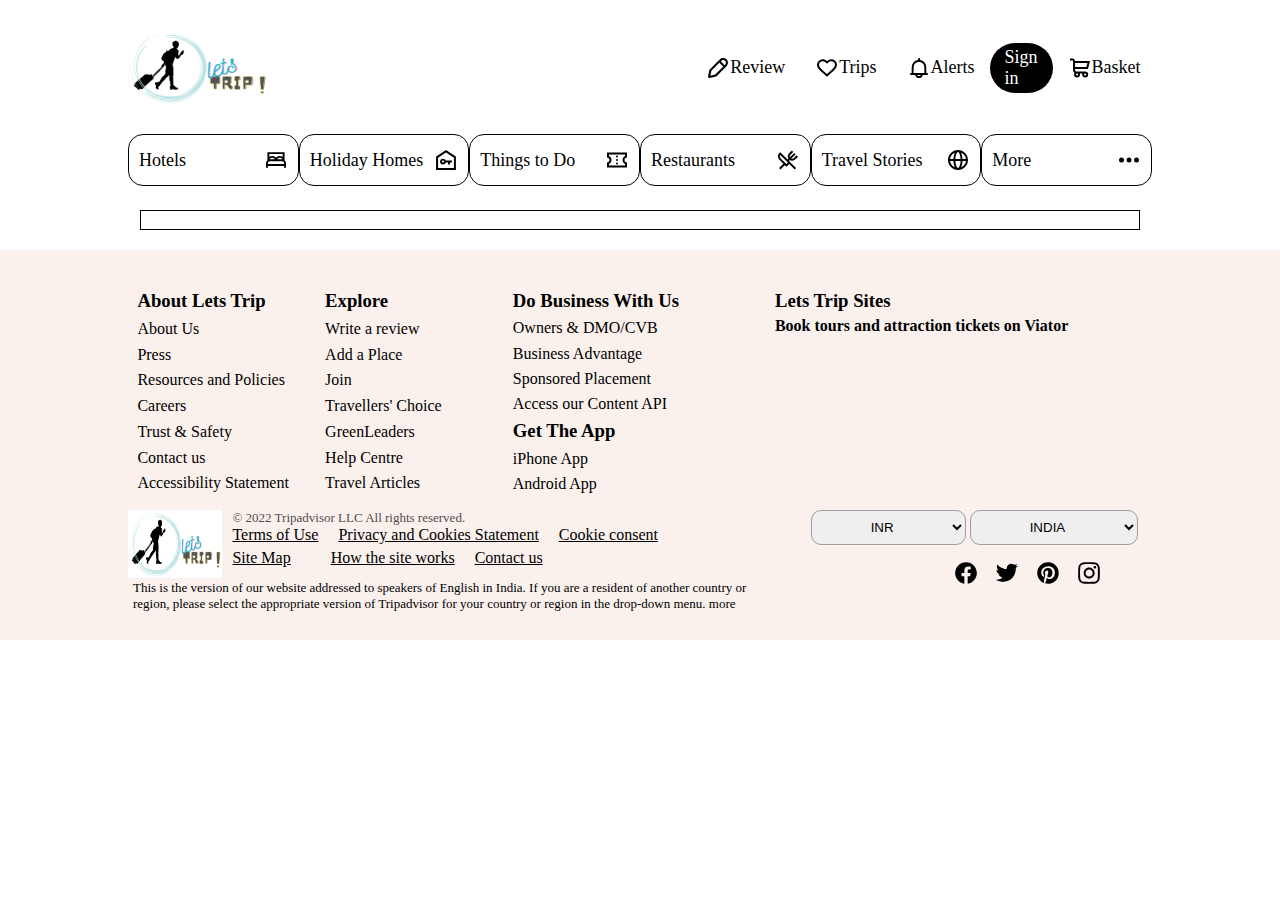
==== index.html @ a2d418f1 "Merge pull request #1 from tambeaditya101/day1" ====
<!DOCTYPE html>
<html lang="en">
  <head>
    <meta charset="UTF-8" />
    <meta http-equiv="X-UA-Compatible" content="IE=edge" />
    <meta name="viewport" content="width=device-width, initial-scale=1.0" />
    <title>
      Lets Trip: Over a billion reviews & contributions for Hotels, Attractions,
      Restaurants, and more
    </title>
    <link rel="stylesheet" href="trip'o.png" />
    <link rel="stylesheet" href="style.css" />
    <link rel="stylesheet" href="https://fontawesome.com/" />
  </head>
  <body>
    <div id="navbar">
      <div class="nav-left">
        <img width="100px" src="trip'o.png" alt="" />
      </div>
      <div class="nav-right">
        <div class="review">
          <svg
            viewBox="0 0 24 24"
            width="24px"
            height="24px"
            class="d Vb UmNoP"
          >
            <path
              d="M3.366 21.984a1.36 1.36 0 01-1.067-.513 1.352 1.352 0 01-.266-1.148l1.445-6.637 10.249-10.22c1.625-1.62 4.352-1.939 6.153-.674a4.8 4.8 0 012.098 3.518 4.756 4.756 0 01-1.384 3.833l-10.326 10.32-6.902 1.521zm2.038-7.245l-1.069 4.906 4.875-1.103 7.909-7.902-3.796-3.797-7.919 7.896zm9.41-9.382l3.794 3.795.499-.499a2.662 2.662 0 00.775-2.144c-.076-.81-.502-1.514-1.196-1.982-1.029-.724-2.549-.49-3.472.431l-.4.399z"
            ></path>
          </svg>
          <a href="">Review</a>
        </div>
        <div class="review">
          <svg
            viewBox="0 0 24 24"
            width="24px"
            height="24px"
            class="d Vb UmNoP"
          >
            <path
              d="M12.001 20.729s-6.741-5.85-8.485-8.003c-2.055-2.541-2.018-5.837.089-7.836a5.928 5.928 0 014.104-1.618c1.548 0 3.005.575 4.104 1.618l.174.165.162-.155a5.93 5.93 0 014.104-1.618c1.548 0 3.005.574 4.104 1.618 2.158 2.049 2.192 5.273.084 7.841-1.755 2.139-8.44 7.988-8.44 7.988zM7.709 5.271a3.935 3.935 0 00-2.727 1.068c-1.578 1.498-1.06 3.708.088 5.128 1.306 1.613 5.333 5.204 6.925 6.605 1.583-1.404 5.58-4.993 6.899-6.601 1.195-1.455 1.685-3.603.085-5.122-.726-.689-1.694-1.069-2.728-1.069s-2.001.38-2.728 1.069l-1.539 1.462-1.551-1.473a3.925 3.925 0 00-2.724-1.067z"
            ></path>
          </svg>
          <a href="">Trips</a>
        </div>
        <div class="review">
          <svg
            viewBox="0 0 24 24"
            width="24px"
            height="24px"
            class="d Vb UmNoP"
          >
            <path
              d="M12 2c.539 0 .976.437.976.976v1.032c1.779.21 3.268 1 4.356 2.222 1.271 1.426 1.937 3.372 1.97 5.512.013.755.016 3.706.016 5.381h1.463v1.951H15.77a4.4 4.4 0 01-.336.924 3.545 3.545 0 01-1.2 1.382c-.589.391-1.332.62-2.234.62s-1.645-.229-2.233-.621a3.538 3.538 0 01-1.2-1.382 4.4 4.4 0 01-.336-.924H3.22v-1.951h1.463c0-1.669.002-4.602.015-5.372-.007-2.149.663-4.098 1.944-5.523 1.098-1.222 2.601-2.009 4.383-2.219V2.976A.975.975 0 0112 2zM6.634 17.122h10.732c0-1.675-.003-4.611-.016-5.351-.026-1.763-.573-3.232-1.475-4.245-.891-1-2.187-1.625-3.876-1.625-1.692 0-3.007.627-3.906 1.627-.909 1.012-1.452 2.473-1.444 4.223 0 .001-.015 3.696-.015 5.371zm3.653 1.951l.024.052c.125.249.297.471.538.63.234.156.59.294 1.151.294.562 0 .917-.138 1.151-.294a1.601 1.601 0 00.561-.682h-3.425z"
            ></path>
          </svg>
          <a href="">Alerts</a>
        </div>
        <div class="review">
          <a style="color: white" href="">Sign in</a>
        </div>

        <div class="review">
          <svg
            viewBox="0 0 24 24"
            width="24px"
            height="24px"
            class="d Vb UmNoP"
          >
            <path
              d="M17.166 15.54h-9.1c-.293 0-1.011-.914-1.011-1.517V13.01h12.923L22 4.922H7.055c0-1.033-.9-2.527-2.527-2.527H2v2.022h2.528c.356 0 .5.466.505.505l.001 9.102c0 .929.579 2.192 1.479 2.932a3.011 3.011 0 00-.468 1.618 3.035 3.035 0 003.033 3.032 3.035 3.035 0 002.86-4.045h2.369a3.035 3.035 0 002.859 4.045 3.035 3.035 0 003.033-3.032 3.036 3.036 0 00-3.033-3.034zM7.055 6.943h12.354l-1.011 4.044H7.055V6.943zm2.023 12.641a1.012 1.012 0 010-2.024 1.013 1.013 0 010 2.024zm8.088 0a1.012 1.012 0 110-2.024 1.012 1.012 0 010 2.024z"
            ></path>
          </svg>
          <a href="">Basket</a>
        </div>
      </div>
    </div>
    <div id="options">
      <div class="hotels">
        <div>Hotels</div>
        <svg viewBox="0 0 24 24" width="24px" height="24px" class="d Vb UmNoP">
          <path
            d="M20.587 12.139V4.144H3.424v7.986A3.805 3.805 0 002 15.097v4.755h1.906v-1.905h16.188v1.91H22v-4.76a3.804 3.804 0 00-1.413-2.958zm-1.906-6.09V8.83a5.048 5.048 0 00-2.865-.876c-1.565 0-2.952.69-3.816 1.749-.864-1.059-2.252-1.749-3.818-1.749-1.07 0-2.056.324-2.851.866V6.049h13.35zm-.258 5.248c-.077-.005-.155-.012-.234-.012h-4.971c.438-.838 1.437-1.426 2.598-1.426 1.168 0 2.173.593 2.607 1.438zm-7.643-.012H5.812c-.081 0-.159.007-.238.012.434-.844 1.438-1.438 2.606-1.438 1.163 0 2.163.588 2.6 1.426zM3.906 16.04v-.943c0-1.051.855-1.905 1.906-1.905h12.376c1.051 0 1.905.854 1.905 1.905v.943H3.906z"
          ></path>
        </svg>
      </div>
      <div class="hotels">
        <div>Holiday Homes</div>
        <svg viewBox="0 0 24 24" width="24px" height="24px" class="d Vb UmNoP">
          <path
            d="M12.001 2L2.097 8.6V22h19.807V8.6L12.001 2zm7.922 18.021H4.077V9.66l7.924-5.28 7.922 5.28v10.361z"
          ></path>
          <path
            d="M9.036 10.627a2.973 2.973 0 00-2.97 2.968 2.974 2.974 0 002.97 2.971 2.964 2.964 0 002.788-1.98h2.152v1.979h1.98v-1.979h1.982v-1.979h-6.115a2.965 2.965 0 00-2.787-1.98zm0 3.959a.99.99 0 11-.002-1.978.99.99 0 01.002 1.978z"
          ></path>
        </svg>
      </div>
      <div class="hotels">
        <div>Things to Do</div>
        <svg
          viewBox="0 0 24 24"
          width="24px"
          height="24px"
          class="d Vb UmNoP"
          x="0"
          y="0"
        >
          <circle cx="12" cy="8.5" r="1"></circle>
          <circle cx="12" cy="12" r="1"></circle>
          <circle cx="12" cy="15.5" r="1"></circle>
          <path
            d="M20 6.5V8c-1.5.7-2.5 2.3-2.5 4 0 1.8 1 3.3 2.5 4v1.5H4V16c1.5-.7 2.5-2.3 2.5-4 0-1.8-1-3.3-2.5-4V6.5h16m2-2H2v5c1.4 0 2.5 1.1 2.5 2.5S3.4 14.5 2 14.5v5h20v-5c-1.4 0-2.5-1.1-2.5-2.5s1.1-2.5 2.5-2.5v-5z"
          ></path>
        </svg>
      </div>
      <div class="hotels">
        <div>Restaurants</div>
        <svg viewBox="0 0 24 24" width="24px" height="24px" class="d Vb UmNoP">
          <path
            d="M18.753 21.459l-5.502-5.504-2.85 2.851-1.663-1.662-4.315 4.315-1.343-1.344 4.316-4.316-4.004-4.003A4.718 4.718 0 012 8.438c0-1.269.494-2.461 1.392-3.358l.834-.835 7.362 7.362.866-.866c-1.099-1.719-.777-3.972.912-5.661l2.538-2.538 1.343 1.344-2.538 2.537c-.785.787-1.254 1.903-.852 2.916l4.423-4.422 1.343 1.344-4.429 4.428c.31.13.64.188.977.164.646-.043 1.299-.364 1.838-.904a630.937 630.937 0 002.642-2.653L22 8.631s-1.241 1.255-2.647 2.66c-.865.865-1.951 1.383-3.057 1.456a4.027 4.027 0 01-2.501-.66l-.864.862 7.166 7.166-1.344 1.344zM4.291 6.995A2.835 2.835 0 003.9 8.438c0 .762.296 1.478.835 2.015l5.666 5.667 1.506-1.507-7.616-7.618z"
          ></path>
        </svg>
      </div>
      <div class="hotels">
        <div>Travel Stories</div>
        <svg viewBox="0 0 24 24" width="24px" height="24px" class="d Vb UmNoP">
          <path
            d="M12 2C6.5 2 2 6.5 2 12s4.5 10 10 10 10-4.5 10-10S17.5 2 12 2zM4.1 13h3.3c0 2.2.5 4.3 1.4 6.3-2.6-1.1-4.4-3.5-4.7-6.3zm3.3-2H4.1c.3-2.8 2.1-5.2 4.7-6.3-.8 2-1.3 4.1-1.4 6.3zm4.6 9c-1 0-2.4-2.8-2.6-7h5.2c-.2 4.2-1.6 7-2.6 7zm-2.6-9C9.6 6.8 11 4 12 4s2.4 2.8 2.6 7H9.4zm10.5 0h-3.4c0-2.2-.5-4.3-1.4-6.3 2.7 1.1 4.5 3.5 4.8 6.3zm-4.7 8.3c.8-2 1.3-4.1 1.399-6.3H20c-.4 2.8-2.2 5.2-4.8 6.3z"
          ></path>
        </svg>
      </div>
      <div class="hotels">
        <div>More</div>
        <svg
          viewBox="0 0 24 24"
          width="24px"
          height="24px"
          class="d Vb UmNoP"
          x="0"
          y="0"
        >
          <circle cx="4.5" cy="11.9" r="2.5"></circle>
          <circle cx="19.5" cy="11.9" r="2.5"></circle>
          <circle cx="12" cy="11.9" r="2.5"></circle>
        </svg>
      </div>
    </div>
    <div id="searchbar">
      <img
        src="https://static.tacdn.com/img2/brand/home/homemar2022_dt_trans@2x.webp"
        alt=""
      />
    </div>
    <div id="footer">
      <div class="footer-top">
        <div class="footer-top-left">
          <div>
            <h3>About Lets Trip</h3>
            <a href="">About Us</a>
            <a href="">Press</a>
            <a href="">Resources and Policies</a>
            <a href="">Careers</a>
            <a href="">Trust & Safety</a>
            <a href="">Contact us</a>
            <a href="">Accessibility Statement</a>
          </div>
          <div>
            <h3>Explore</h3>
            <a href="">Write a review</a>
            <a href="">Add a Place</a>
            <a href="">Join </a>
            <a href="">Travellers' Choice</a>
            <a href="">GreenLeaders </a>
            <a href="">Help Centre</a>
            <a href="">Travel Articles</a>
          </div>
          <div>
            <h3>Do Business With Us</h3>
            <a href="">Owners & DMO/CVB</a>
            <a href="">Business Advantage</a>
            <a href="">Sponsored Placement </a>
            <a href="">Access our Content API</a>
            <h3>Get The App</h3>
            <a href="">iPhone App</a>
            <a href="">Android App</a>
          </div>
        </div>
        <div class="footer-top-right">
          <div>
            <h3>Lets Trip Sites</h3>
            <h4>Book tours and attraction tickets on <a href="">Viator</a></h4>
          </div>
        </div>
      </div>
      <div class="footer-bottom">
        <div class="footer-bottom-left">
          <div>
            <div class="bottom-logo">
              <img src="trip'o.png" alt="" />
            </div>
            <div>
              <p>© 2022 Tripadvisor LLC All rights reserved.</p>
              <div class="a-tags">
                <a href="">Terms of Use</a>
                <a href="">Privacy and Cookies Statement</a>
                <a href="">Cookie consent</a>
                <a href="">Site Map</a><br />
                <a href="">How the site works</a>
                <a href="">Contact us</a>
              </div>
            </div>
          </div>
          <div>
            <p>
              This is the version of our website addressed to speakers of
              English in India. If you are a resident of another country or
              region, please select the appropriate version of Tripadvisor for
              your country or region in the drop-down menu. <b>more</b>
            </p>
          </div>
        </div>
        <div class="footer-bottom-right">
          <select name="choice" id="choice">
            <option value="1">INR</option>
          </select>
          <select name="choice" id="choice">
            <option value="1">INDIA</option>
          </select>
          <div>
            <svg
              viewBox="0 0 24 24"
              width="26px"
              height="26px"
              class="d Vb UmNoP"
            >
              <path
                d="M12.001 2.061C6.478 2.061 2 6.537 2 12.061c0 4.993 3.661 9.132 8.445 9.879v-6.99H7.89v-2.889h2.556l.001-2.203c0-2.506 1.484-3.896 3.769-3.896 1.095 0 2.23.21 2.23.21v2.445h-1.253c-1.242 0-1.639.777-1.639 1.568l.003 1.876h2.777l-.444 2.889h-2.333v6.99C18.34 21.192 22 17.054 22 12.061c0-5.524-4.477-10-9.999-10z"
              ></path>
            </svg>
            <svg
              viewBox="0 0 24 24"
              width="26px"
              height="26px"
              class="d Vb UmNoP"
            >
              <path
                d="M2 18.1c2.2.2 4.3-.5 5.9-1.899-1.2-.101-3.6-2.4-4-2.9h1.6c-1.9-.5-3.2-2.2-3.2-4.1.6.099 1.2.299 1.7.499h.2C2.7 8.3 2.2 6 3.1 4.1c2.1 2.6 5.3 4.2 8.6 4.4V7.4c.1-2.2 2-4 4.2-4 .9 0 1.7.3 2.4.8.4.3.8.3 1.2.2l1.9-.7c-.4.9-.9 1.6-1.6 2.3.601-.1 1.3-.4 1.9-.5l.3.2c-.6.5-1.2 1.1-1.7 1.5-.1.3-.2.7-.2 1.1 0 1.9-.5 3.8-1.3 5.601A11.982 11.982 0 019.5 20.1c-2.4.2-4.9-.199-7-1.3l-.5-.7"
              ></path>
            </svg>
            <svg
              viewBox="0 0 24 24"
              width="26px"
              height="26px"
              class="d Vb UmNoP"
            >
              <path
                d="M14.94 2.575c-.804-.458-1.839-.573-2.873-.573C6.547 2.001 2.06 6.488 2.06 12.009c0 4.142 2.53 7.821 6.327 9.317a12.03 12.03 0 010-2.876c.229-.806 1.149-4.946 1.149-4.946a3.169 3.169 0 01-.346-1.495c0-1.381.805-2.416 1.841-2.416.689 0 1.266.575 1.266 1.266v.115c-.229 1.15-.459 2.185-.806 3.334-.229.805.229 1.61 1.035 1.727h.461c1.726 0 3.104-1.841 3.104-4.602.116-2.186-1.609-4.025-3.795-4.025h-.346c-2.3-.116-4.255 1.724-4.37 4.14v.229c0 .805.229 1.609.689 2.301.115.114.115.229.115.229a6.646 6.646 0 00-.229 1.147c0 .229-.116.229-.347.116-1.265-.807-2.069-2.3-2.069-3.913 0-3.105 2.3-5.98 6.556-5.98 3.221-.115 5.98 2.3 6.096 5.521v.229c0 3.454-2.186 6.211-5.174 6.211-.922 0-1.729-.346-2.304-1.148 0 0-.459 1.955-.575 2.415-.345.92-.689 1.842-1.266 2.646 5.292 1.609 10.812-1.267 12.421-6.558C23.104 9.707 20.23 4.186 14.94 2.575z"
              ></path>
            </svg>
            <svg
              viewBox="0 0 24 24"
              width="26px"
              height="26px"
              class="d Vb UmNoP"
            >
              <path
                d="M21.938 7.9c0-.8-.199-1.6-.5-2.4-.5-1.4-1.5-2.5-2.9-3-.799-.3-1.6-.4-2.4-.5h-4.099c-1.4 0-2.8 0-4.2.1-.8 0-1.6.2-2.3.5-1.3.5-2.4 1.5-2.9 2.8-.3.8-.5 1.6-.5 2.5 0 1.1-.1 1.4-.1 4.1-.1 1.4-.1 2.7 0 4.1 0 .801.2 1.601.5 2.4.5 1.3 1.6 2.4 2.9 2.9.8.3 1.6.399 2.4.5 1.4.1 2.8.1 4.2.1s2.8 0 4.099-.1c.801 0 1.602-.2 2.4-.5a5.17 5.17 0 002.9-2.9c.301-.8.398-1.6.5-2.4 0-1.1.1-1.399.1-4.1s-.1-3.1-.1-4.1zM20.137 16c0 .6-.1 1.3-.299 1.9-.301.898-1 1.6-1.9 1.898-.6.201-1.301.301-1.9.301-1.1 0-1.4.102-4 .102-1.3 0-2.7 0-4-.102-.6 0-1.2-.1-1.9-.3-.9-.3-1.6-1-1.9-1.899-.3-.601-.4-1.2-.4-1.9 0-1.1-.1-1.4-.1-4 0-1.3 0-2.7.1-4 .1-.6.2-1.3.3-1.9.3-.9 1-1.6 1.9-1.9.7-.2 1.3-.3 2-.3 1.1 0 1.4-.1 4-.1 1.3 0 2.701 0 4 .1.6 0 1.301.1 1.9.3.898.3 1.6 1 1.898 1.9.201.6.301 1.3.301 1.9 0 1.1.102 1.4.102 4-.001 2.6-.102 3-.102 4z"
              ></path>
              <path
                d="M12.138 6.9c-2.9 0-5.1 2.3-5.1 5.1s2.3 5.1 5.1 5.1 5.101-2.3 5.101-5.1-2.301-5.1-5.101-5.1zm0 8.4c-1.8 0-3.3-1.5-3.3-3.3s1.5-3.3 3.3-3.3c1.8 0 3.2 1.5 3.3 3.3 0 1.8-1.5 3.3-3.3 3.3zM17.438 5.5c-.699 0-1.199.5-1.199 1.2s.5 1.2 1.199 1.2 1.199-.5 1.199-1.2-.5-1.2-1.199-1.2z"
              ></path>
            </svg>
          </div>
        </div>
      </div>
    </div>
  </body>
</html>
---- style.css ----
* {
  margin: 0px;
  padding: 0px;
}

#navbar {
  width: 80%;
  height: 75px;
  /* border: 1px solid red; */
  margin: auto;
  display: flex;
  margin-top: 25px;
  position: sticky;
  top: 0;
  background-color: white;
  padding-top: 5px;
  padding-bottom: 5px;
}

.nav-left {
  /* border: 1px solid green; */
  width: 55%;
  height: 100%;
}
.nav-left > img {
  height: 100%;
  width: 140px;
}
.nav-left > img:hover {
  cursor: pointer;
}
.nav-right {
  /* border: 1px solid blue; */
  width: 45%;
  height: 100%;
  display: flex;
  justify-content: space-evenly;
  align-items: center;
}
.nav-right > div:nth-child(4) {
  height: 50px;
  padding: 0px 15px;
  background-color: black;
}
.nav-right > div:nth-child(4):hover {
  background-color: rgb(84, 84, 84);
}
.review > a {
  font-size: large;
  text-decoration: none;
  color: black;
}

.review {
  /* border: 1px solid black; */
  height: 50px;
  padding: 0px 15px;
  border-radius: 40px;
  display: flex;
  justify-content: space-between;
  align-items: center;
}
.review:hover {
  background-color: rgb(226, 226, 226);
  cursor: pointer;
}

#options {
  width: 80%;
  height: 100px;
  /* border: 1px solid black; */
  margin: auto;
  display: flex;
  justify-content: space-evenly;
  align-items: center;
}

.hotels {
  border: 1px solid rgb(3, 3, 3);
  border-radius: 15px;
  height: 50%;
  width: 155px;
  display: flex;
  align-items: center;
  justify-content: space-between;
  padding: 0px 10px;
  font-size: large;
}
.hotels:hover {
  background-color: black;
  color: white;
  cursor: pointer;
}
#searchbar {
  height: auto;
  width: 78%;
  border: 1px solid black;
  margin: auto;
}
#searchbar > img {
  width: 100%;
}

#footer {
  height: 350px;
  width: 100%;
  background-color: #faf1ed;
  padding-top: 40px;
  margin-top: 20px;
}
.footer-top {
  width: 80%;
  /* border: 1px solid black; */
  height: 210px;
  margin: auto;
  display: flex;
}
.footer-top-left {
  width: 55%;
  height: 100%;
  /* border: 1px solid red; */

  display: flex;
  justify-content: space-around;
}
.footer-top-left > div {
  height: 100%;
  width: 30%;
  /* border: 1px solid green; */
  display: grid;

  grid-template-columns: 1fr;
}
.footer-top-right {
  /* border: 1px solid blue; */
  height: 100%;
  width: 45%;
}
.footer-top-right > div {
  display: grid;
  gap: 5px;
  justify-content: center;
}
.footer-top a {
  text-decoration: none;
  color: black;
}
.footer-top a:hover {
  text-decoration: underline;
}

.footer-bottom {
  width: 80%;
  /* border: 1px solid black; */
  height: 150px;
  margin: auto;
  display: flex;
  justify-content: space-between;
  margin-top: 10px;
}
.footer-bottom-right {
  /* border: 1px solid red; */
  width: 35%;
  height: 100%;
  display: block;
  gap: 25px;
  justify-content: flex-end;
}
#choice {
  border-radius: 10px;
  border-color: rgb(157, 157, 157);
  height: 35px;
  padding: 0px 55px;
}
.footer-bottom-right > div {
  display: flex;
  justify-content: flex-end;
  gap: 15px;
  margin-right: 50px;
  margin-top: 15px;
}

.footer-bottom-left {
  width: 70%;
  height: 100%;
  /* border: 1px solid purple; */
}
.footer-bottom-left > div:nth-child(1) {
  /* border: 1px solid red; */
  height: 45%;
  width: 85%;
  display: flex;
  gap: 10px;
}
.footer-bottom-left > div:nth-child(2) {
  /* border: 1px solid green; */
  height: 80px;
  width: 95%;
  padding: 2px 5px;
}
.footer-bottom-left > div:nth-child(2) > p {
  font-weight: lighter;
  font-size: small;
}
.bottom-logo {
  width: 150px;
  /* border: 1px solid blue; */
}
.bottom-logo > img {
  width: 100%;
  height: 100%;
}
.bottom-logo + div > p {
  color: rgb(78, 77, 77);
  font-size: small;
}
.bottom-logo + div > p > a {
  text-decoration: none;
}
.a-tags {
  display: flex;
  flex-wrap: wrap;
  gap: 5px 20px;
}
.a-tags > a {
  color: black;
}
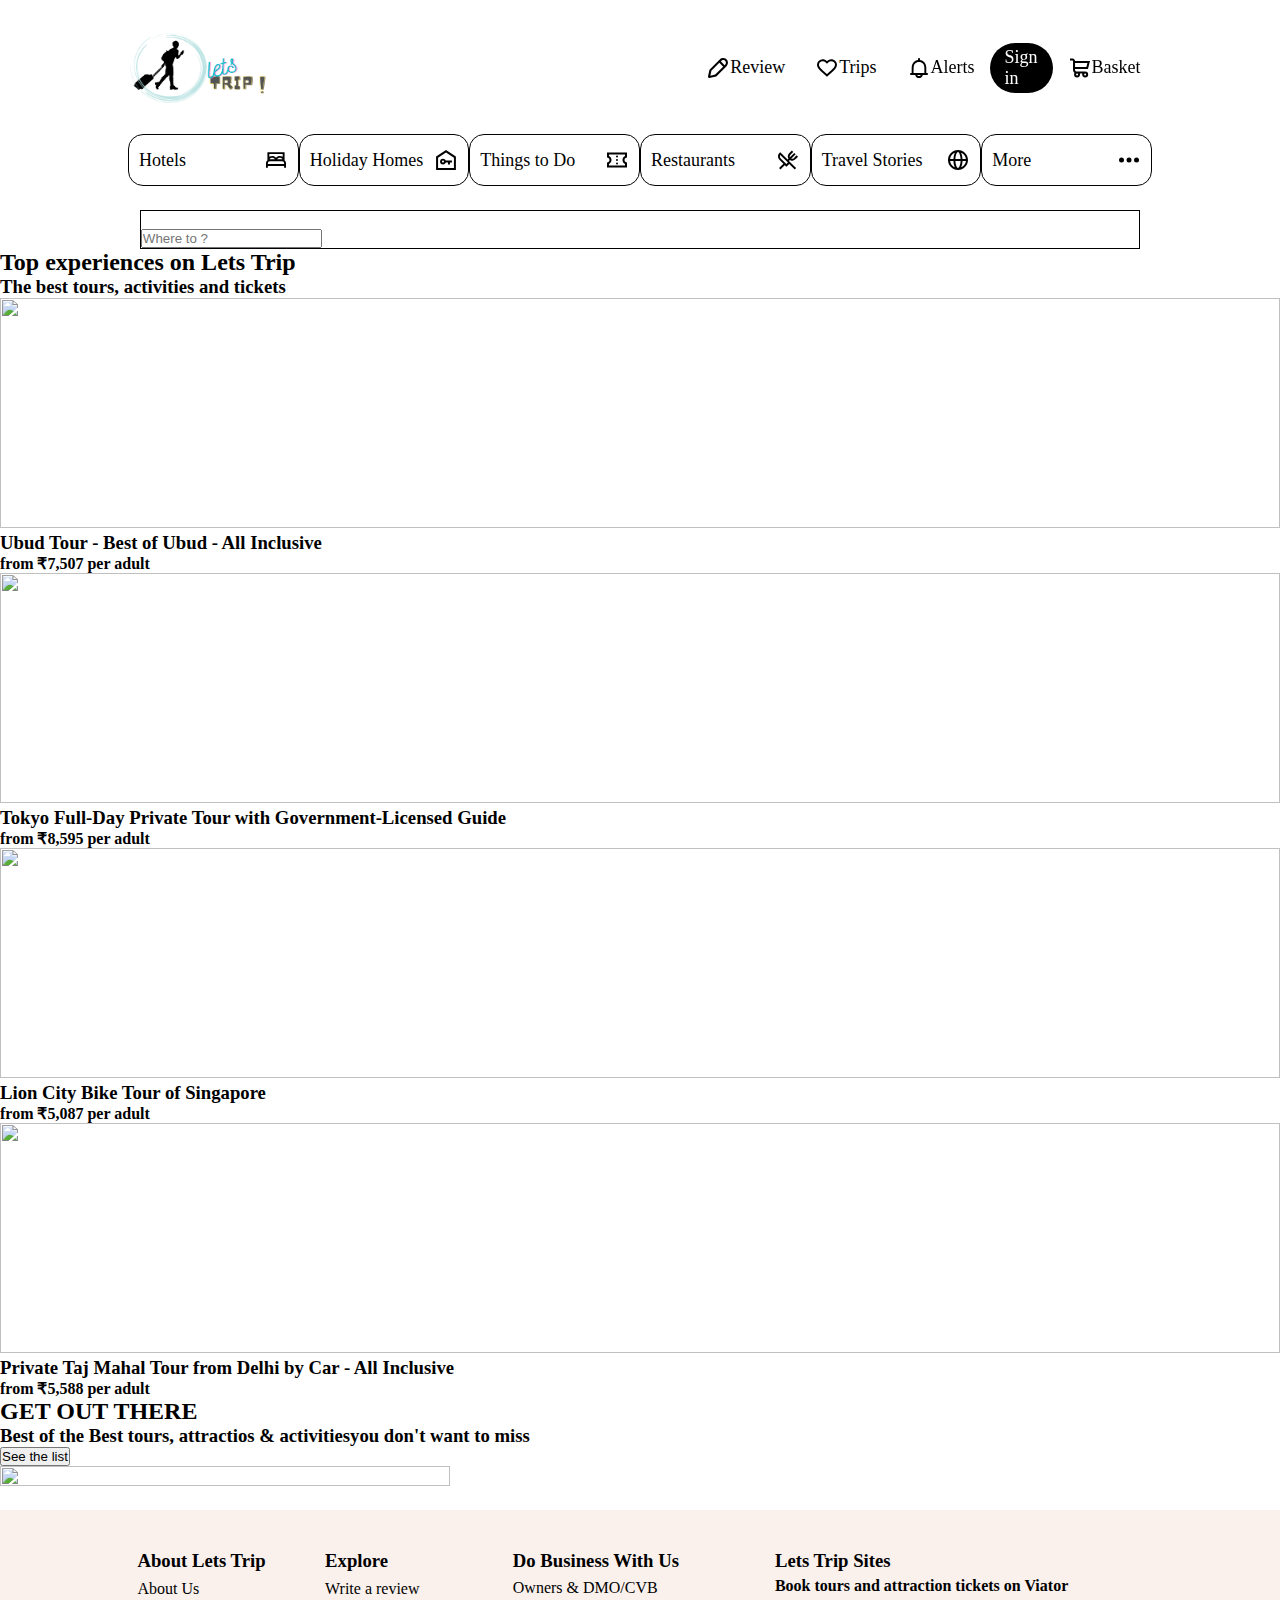
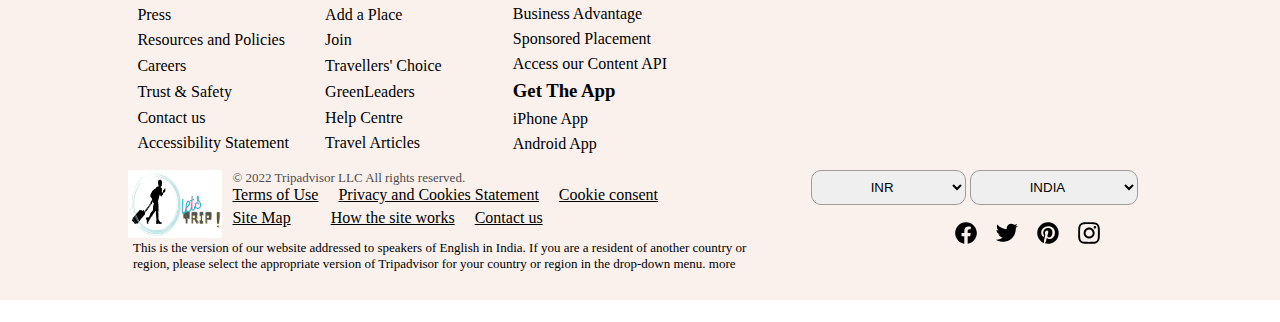
==== commit 5ad5ccb7: "Merge pull request #3 from tambeaditya101/day4" ====
--- a/index.html
+++ b/index.html
@@ -29,7 +29,7 @@
               d="M3.366 21.984a1.36 1.36 0 01-1.067-.513 1.352 1.352 0 01-.266-1.148l1.445-6.637 10.249-10.22c1.625-1.62 4.352-1.939 6.153-.674a4.8 4.8 0 012.098 3.518 4.756 4.756 0 01-1.384 3.833l-10.326 10.32-6.902 1.521zm2.038-7.245l-1.069 4.906 4.875-1.103 7.909-7.902-3.796-3.797-7.919 7.896zm9.41-9.382l3.794 3.795.499-.499a2.662 2.662 0 00.775-2.144c-.076-.81-.502-1.514-1.196-1.982-1.029-.724-2.549-.49-3.472.431l-.4.399z"
             ></path>
           </svg>
-          <a href="">Review</a>
+          <a href="review.html">Review</a>
         </div>
         <div class="review">
           <svg
@@ -58,7 +58,7 @@
           <a href="">Alerts</a>
         </div>
         <div class="review">
-          <a style="color: white" href="">Sign in</a>
+          <a style="color: white" id="signedIn" href="login.html">Sign in</a>
         </div>
 
         <div class="review">
@@ -151,6 +151,72 @@
         src="https://static.tacdn.com/img2/brand/home/homemar2022_dt_trans@2x.webp"
         alt=""
       />
+      <div>
+        <input type="text" placeholder="Where to ?" />
+      </div>
+    </div>
+    <div id="experience">
+      <h2>Top experiences on Lets Trip</h2>
+      <h3>The best tours, activities and tickets</h3>
+    </div>
+    <div id="experience-cards-parent">
+      <div class="experience-cards-child">
+        <img
+          width="100%"
+          height="230px"
+          src="https://dynamic-media-cdn.tripadvisor.com/media/photo-o/1a/65/66/4a/caption.jpg?w=600&h=600&s=1"
+          alt=""
+        />
+        <h3>Ubud Tour - Best of Ubud - All Inclusive</h3>
+        <h4>from ₹7,507 per adult</h4>
+      </div>
+      <div class="experience-cards-child">
+        <img
+          width="100%"
+          height="230px"
+          src="https://dynamic-media-cdn.tripadvisor.com/media/photo-o/1a/57/03/51/caption.jpg?w=600&h=600&s=1"
+          alt=""
+        />
+        <h3>Tokyo Full-Day Private Tour with Government-Licensed Guide</h3>
+        <h4>from ₹8,595 per adult</h4>
+      </div>
+      <div class="experience-cards-child">
+        <img
+          width="100%"
+          height="230px"
+          src="https://dynamic-media-cdn.tripadvisor.com/media/photo-o/1a/5c/29/77/caption.jpg?w=600&h=600&s=1"
+          alt=""
+        />
+        <h3>Lion City Bike Tour of Singapore</h3>
+        <h4>from ₹5,087 per adult</h4>
+      </div>
+      <div class="experience-cards-child">
+        <img
+          width="100%"
+          height="230px"
+          src="https://dynamic-media-cdn.tripadvisor.com/media/photo-o/21/67/e5/07/caption.jpg?w=600&h=600&s=1"
+          alt=""
+        />
+        <h3>Private Taj Mahal Tour from Delhi by Car - All Inclusive</h3>
+        <h4>from ₹5,588 per adult</h4>
+      </div>
+    </div>
+    <div id="getoutthere">
+      <div class="getoutthere-left">
+        <h2>GET OUT THERE</h2>
+        <h3>
+          Best of the Best tours, attractios & activitiesyou don't want to miss
+        </h3>
+        <button>See the list</button>
+      </div>
+      <div class="getoutthere-right">
+        <img
+          height="100%"
+          width="450px"
+          src="https://dynamic-media-cdn.tripadvisor.com/media/photo-o/21/f7/1d/4d/caption.jpg?w=1000&h=-1&s=1"
+          alt=""
+        />
+      </div>
     </div>
     <div id="footer">
       <div class="footer-top">
@@ -277,3 +343,9 @@
     </div>
   </body>
 </html>
+
+<script>
+  if (login()) {
+    document.querySelector("#signedIn").innerHTML = username;
+  }
+</script>
